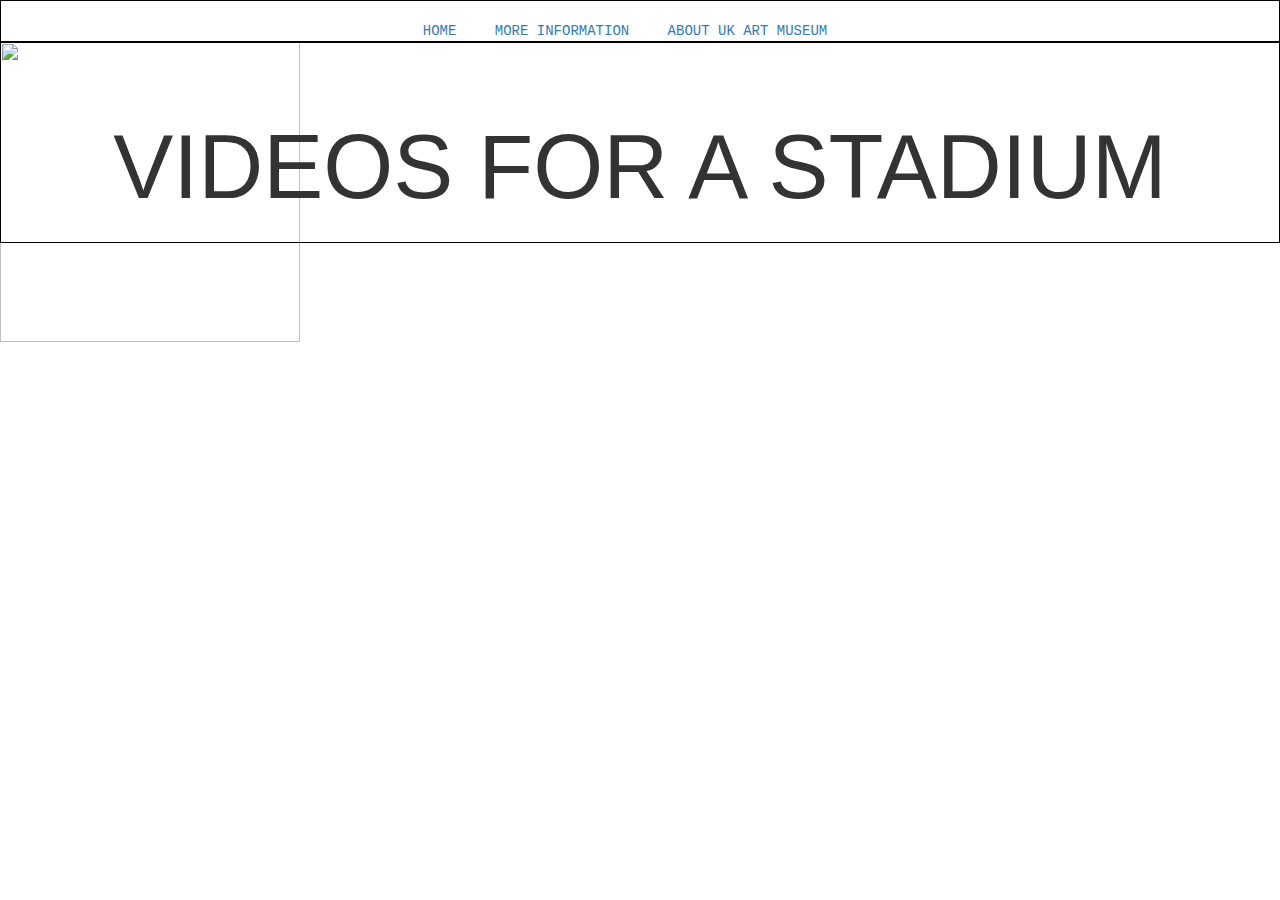
==== index.html @ 632d12c6 "Picture, updated css, start on landing" ====
<!DOCTYPE html>
<head>
  <title>
      Videos for a Stadium
  </title>
  <link rel="stylesheet" href="https://maxcdn.bootstrapcdn.com/bootstrap/3.3.7/css/bootstrap.min.css" integrity="sha384-BVYiiSIFeK1dGmJRAkycuHAHRg32OmUcww7on3RYdg4Va+PmSTsz/K68vbdEjh4u" crossorigin="anonymous">
  <link href="https://fonts.googleapis.com/css?family=Amatic+SC|Open+Sans+Condensed:300" rel="stylesheet">
  <link href="css/style.css" rel="stylesheet">
<body>
  <div>
<div class=header>
</div>
  <div class="nav">
     <a href="index.html">HOME</a>
     <a href="info.html">MORE INFORMATION</a>
     <a href="uk_art.html">ABOUT UK ART MUSEUM</a>
   </div>
   <div class="land-header">
          <p>  VIDEOS FOR A STADIUM </p>
      </div>
      <div class="land-middle">
    <img src="..images/commonwealth.jpg" width="300px" height="300px"/>
      </div>
      <div class="land-right"

  </div>

</body>
</head>
</html>
---- css/style.css ----
.nav {

    margin: 0;
    overflow: hidden;
    color: black;
    text-align: center;
    padding-top: 20px;
    font-family: "Courier New", Helvetica, sans-serif;
    border: 1px solid black;

}

.nav a{
  padding-right: 30px;
}

.body {
    background-color: ##000000;
    background-repeat: no-repeat;
    background-attachment: fixed;
    background-position: 0px 0px;
    background-size: cover;
    padding-bottom: 20px;
    border: 1px solid red;
  }
.land-header {
  text-align: center;
  font-size: 90px;
  position: absolute;
  margin-left: auto;
  margin-right: auto;
  padding-top: 60px;
  text-align: center;
  border: 1px solid black;
  width: 100%
}

.main-container
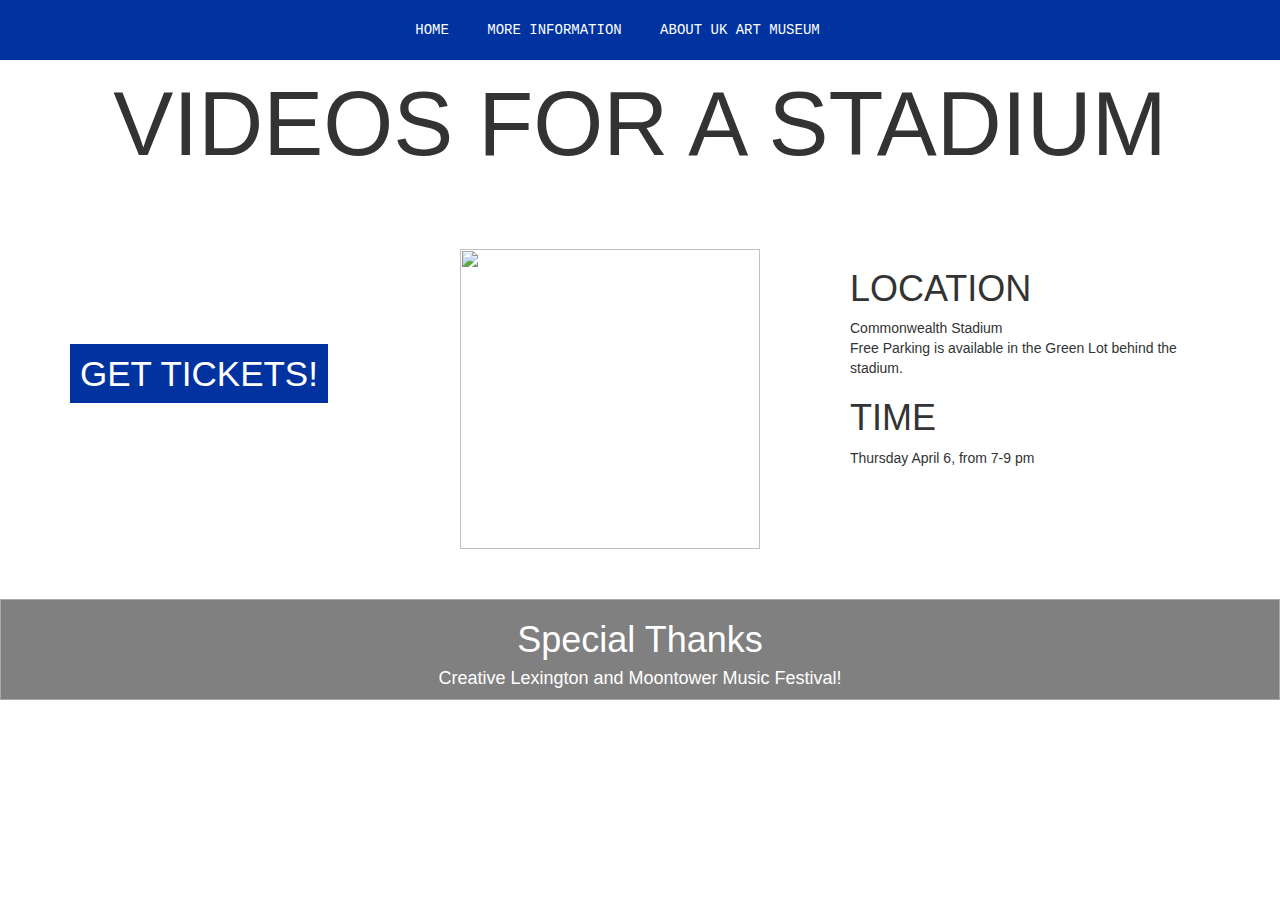
==== commit 4ae0e10c: "Finished landing" ====
--- a/index.html
+++ b/index.html
@@ -7,23 +7,43 @@
   <link href="https://fonts.googleapis.com/css?family=Amatic+SC|Open+Sans+Condensed:300" rel="stylesheet">
   <link href="css/style.css" rel="stylesheet">
 <body>
-  <div>
-<div class=header>
-</div>
-  <div class="nav">
+  <div class=header>
+  </div>
+
+  <div class="nav container-fluid">
      <a href="index.html">HOME</a>
      <a href="info.html">MORE INFORMATION</a>
      <a href="uk_art.html">ABOUT UK ART MUSEUM</a>
    </div>
-   <div class="land-header">
-          <p>  VIDEOS FOR A STADIUM </p>
+
+    <div class="land-header container">
+      <p>  VIDEOS FOR A STADIUM </p>
+    </div>
+
+    <div class="container">
+      <div class="row">
+        <div class="ticket-container col-sm-4">
+          <a href="http://www.etix.com/ticket/v/8513/singletary-center?listAll=true" class="btn-primary">GET TICKETS!</a>
+        </div>
+        <div class="col-sm-4">
+          <img src="images/stadium.jpg" width="300px" height="300px"/>
+        </div>
+        <div class="col-sm-4">
+          <h1>LOCATION</h1>
+          <p>
+            Commonwealth Stadium <br>
+            Free Parking is available in the Green Lot behind the stadium.
+          </p>
+          <h1>TIME</h1>
+          <p> Thursday April 6, from 7-9 pm </p>
+        </div>
       </div>
-      <div class="land-middle">
-    <img src="..images/commonwealth.jpg" width="300px" height="300px"/>
-      </div>
-      <div class="land-right"
+    </div>
 
-  </div>
+    <div class="footer container-fluid">
+      <h1>  Special Thanks </h1>
+      <h4>Creative Lexington and Moontower Music Festival! </h4>
+    </div>
 
 </body>
 </head>
--- a/css/style.css
+++ b/css/style.css
@@ -3,11 +3,13 @@
 
     margin: 0;
     overflow: hidden;
-    color: black;
+    color: white;
     text-align: center;
     padding-top: 20px;
+    padding-bottom: 20px;
     font-family: "Courier New", Helvetica, sans-serif;
-    border: 1px solid black;
+    /*border: 1px solid black;*/
+    background-color: #0033a0;
 
 }
 
@@ -15,7 +17,26 @@
   padding-right: 30px;
 }
 
-.body {
+a:link, a:visited {
+  color: white;
+  text-decoration: none;
+}
+
+.btn-primary:link {
+  color: white;
+  padding: 10px;
+  background-color:#0033a0;
+  font-size: 35px;
+
+}
+
+.btn-primary:visited {
+  background-color:#0033a0
+}
+
+
+}
+/*.body {
     background-color: ##000000;
     background-repeat: no-repeat;
     background-attachment: fixed;
@@ -23,17 +44,46 @@
     background-size: cover;
     padding-bottom: 20px;
     border: 1px solid red;
-  }
+  }*/
 .land-header {
   text-align: center;
-  font-size: 90px;
-  position: absolute;
   margin-left: auto;
   margin-right: auto;
-  padding-top: 60px;
-  text-align: center;
-  border: 1px solid black;
+  padding-top: 40px;
+  /*border: 1px solid black;*/
   width: 100%
 }
 
-.main-container
+.land-header p{
+  text-align: center;
+  font-size: 90px;
+}
+
+.col-sm-4 {
+  padding-top: 50px;
+  padding-bottom: 50px;
+}
+
+.ticket-container {
+  padding-top: 150px;
+  padding-right: 30px;
+}
+.com-sm-4 h1 {
+  text-align: center;
+  font-size: 30px;
+}
+
+.footer {
+  background-color: grey;
+  border: 1px solid #A9A9A9;
+}
+
+.footer h1 {
+  text-align: center;
+  color: white;
+}
+
+.footer h4 {
+  text-align: center;
+  color: white;
+}
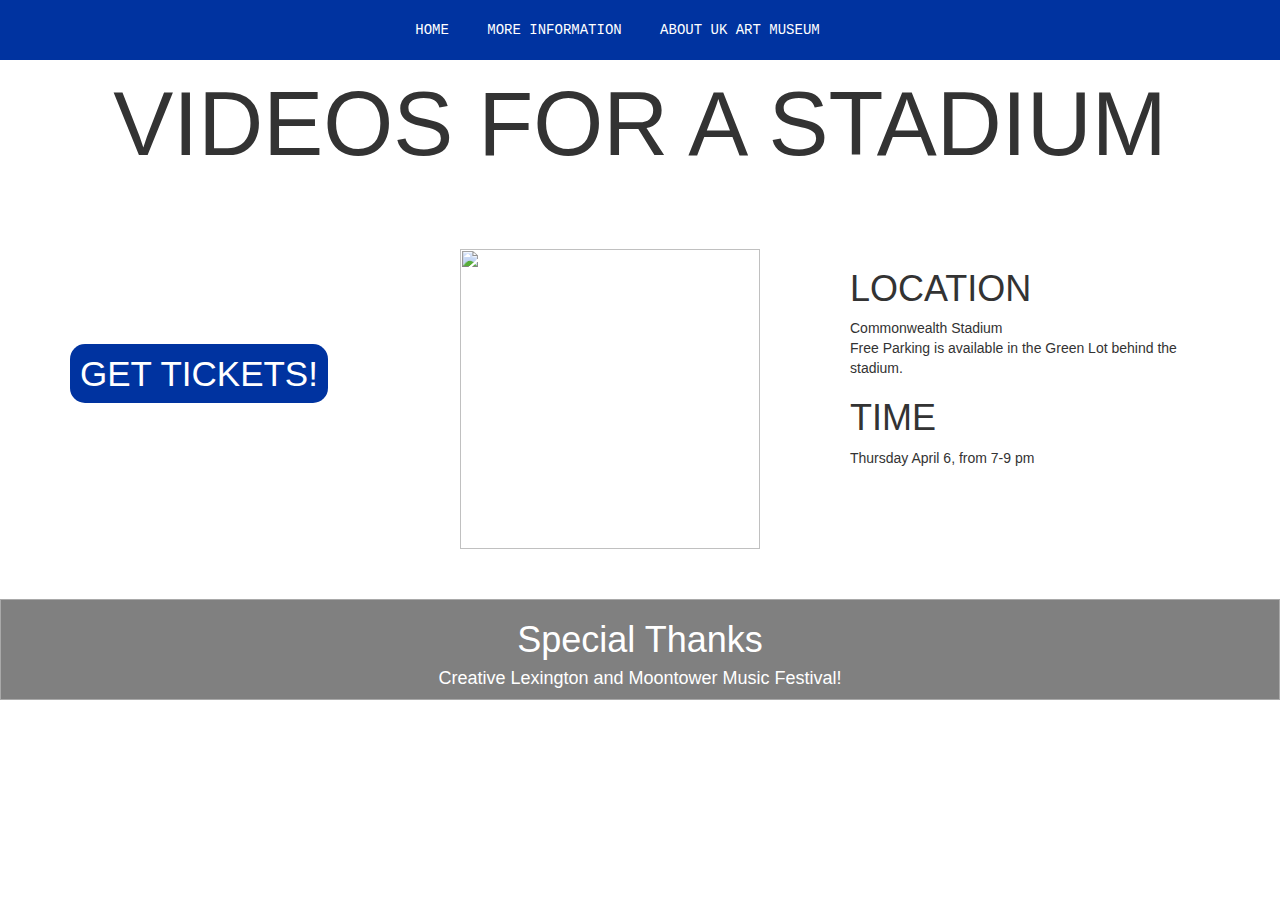
==== commit ac7b106b: "Updated links" ====
--- a/index.html
+++ b/index.html
@@ -23,7 +23,7 @@
     <div class="container">
       <div class="row">
         <div class="ticket-container col-sm-4">
-          <a href="http://www.etix.com/ticket/v/8513/singletary-center?listAll=true" class="btn-primary">GET TICKETS!</a>
+          <a href="https://trans.worldpay.us/cgi-bin/WebPAY.cgi?formid=BB250F6BC14110CEDBAD22AF7FDFCB2CD3D1EF04DBC70B6A4745131920DB8B5E&sessionid=AE46DACB8992AE4C" class="btn-primary">GET TICKETS!</a>
         </div>
         <div class="col-sm-4">
           <img src="images/stadium.jpg" width="300px" height="300px"/>
--- a/css/style.css
+++ b/css/style.css
@@ -24,6 +24,7 @@
 
 .btn-primary:link {
   color: white;
+  border-radius: 15px;
   padding: 10px;
   background-color:#0033a0;
   font-size: 35px;
@@ -87,3 +88,58 @@
   text-align: center;
   color: white;
 }
+
+
+/* INFO */
+
+.about-event-col-sm-4 {
+  text-align: center;
+  width: 600px;
+  margin-right: auto;
+  margin-left: auto;
+  margin-top: 50px;
+  margin-bottom: 50px;
+}
+
+.about-image-col-sm-4 {
+  width: 300px;
+  float: left;
+  margin-left: 100px;
+}
+
+.artist-col-sm-4 {
+  width: 400px;
+  float: right;
+  margin-right: 150px;
+}
+
+.artist-col-sm-4 h1{
+  text-align: center;
+  margin-left: 20px
+}
+
+ul {
+    -webkit-column-count: 2; /* Chrome, Safari, Opera */
+    -moz-column-count: 2; /* Firefox */
+    column-count: 2;
+    list-style-type: none;
+    text-align: center;
+}
+
+.artist-col-sm-4 h2{
+  text-align: center;
+  margin-left: 20px
+}
+
+.btn-primary {
+  margin-top: 700px;
+
+}
+.info-btn-col-sm-4 h6 {
+  text-align: left;
+}
+
+.artist-col-sm-4 h4 {
+  text-align: center;
+  font-size: 25px;
+}
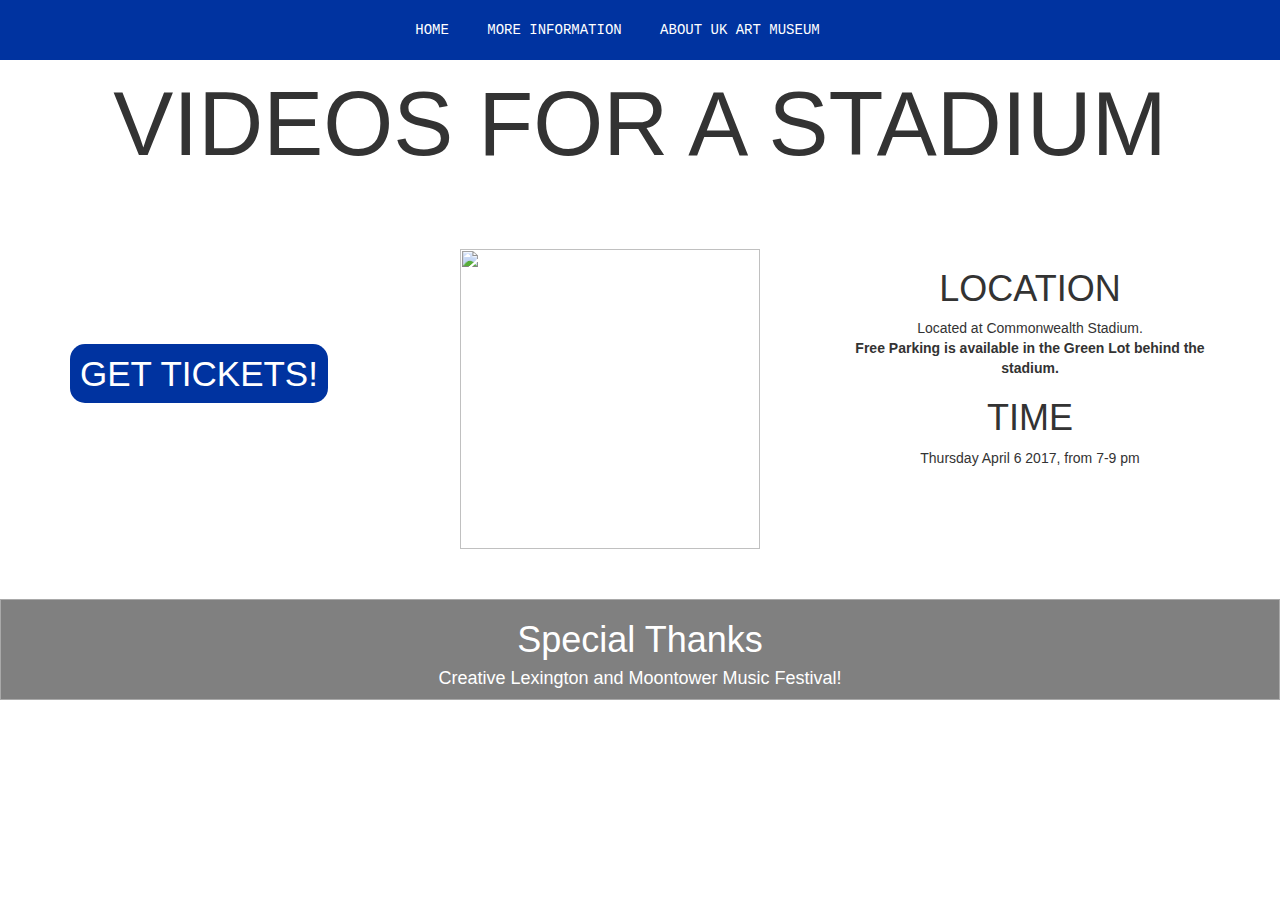
==== commit 9bb5753b: "Fixed land page" ====
--- a/index.html
+++ b/index.html
@@ -29,13 +29,16 @@
           <img src="images/stadium.jpg" width="300px" height="300px"/>
         </div>
         <div class="col-sm-4">
+          <center>
           <h1>LOCATION</h1>
+
           <p>
-            Commonwealth Stadium <br>
-            Free Parking is available in the Green Lot behind the stadium.
+            Located at Commonwealth Stadium. <br>
+            <b> Free Parking is available in the Green Lot behind the stadium. </b>
           </p>
           <h1>TIME</h1>
-          <p> Thursday April 6, from 7-9 pm </p>
+          <p> Thursday April 6 2017, from 7-9 pm </p>
+        </center>
         </div>
       </div>
     </div>
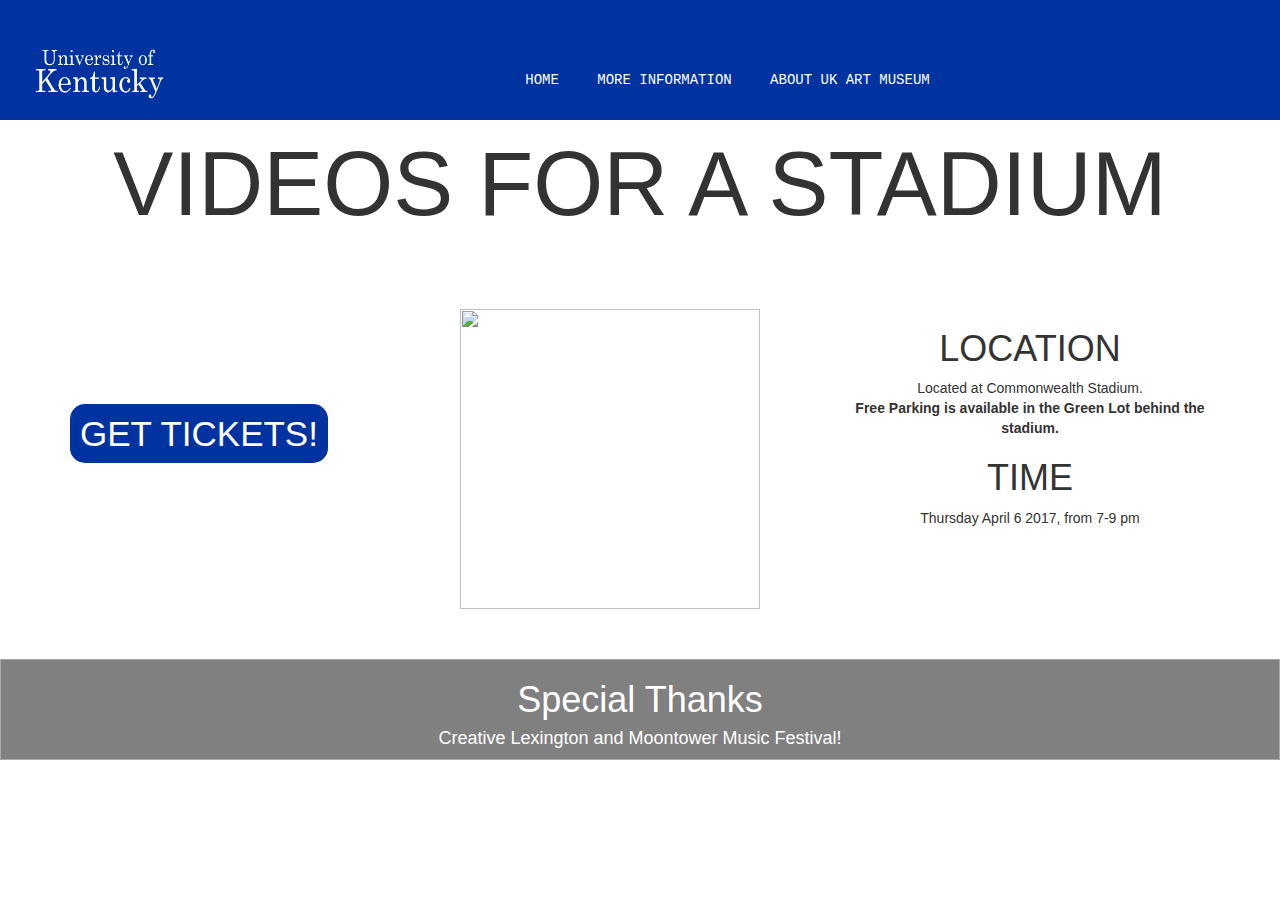
==== commit 7e635aaf: "NAV FIX" ====
--- a/index.html
+++ b/index.html
@@ -1,5 +1,18 @@
 <!DOCTYPE html>
 <head>
+
+ <meta property="og:title" content="Videos for a Stadium" />
+ <meta property="og:url" content="https://demi-urgee.github.io/microsite/" />
+ <meta property="og:type" content="website" />
+ <meta property="og:description" content="This unique <q> art meets sports </q> event explores competition, skill, endurance, teamwork, and body movement. The national anthem, the green grass of various fields, and sports language are also examined. The videos will be presented on the stadium&#8217;s high resolution screen and viewed from field level seats in the end zone."/>
+ <meta property="og:image" content="https://raw.githubusercontent.com/demi-urgee/microsite/master/images/image_facebook.png" />
+
+ <meta name="twitter:card" content="summary" />
+ <meta name="twitter:site" content="@demi_urgee" />
+ <meta name="twitter:title" content="Videos for a Stadium" />
+ <meta name="twitter:description" content="This unique <q> art meets sports </q> event explores competition, skill, endurance, teamwork, and body movement. The national anthem, the green grass of various fields, and sports language are also examined. The videos will be presented on the stadium&#8217;s high resolution screen and viewed from field level seats in the end zone."/>
+ <meta name="twitter:image" content="https://raw.githubusercontent.com/demi-urgee/microsite/master/images/twitter_image.jpg" />
+
   <title>
       Videos for a Stadium
   </title>
@@ -11,9 +24,13 @@
   </div>
 
   <div class="nav container-fluid">
-     <a href="index.html">HOME</a>
-     <a href="info.html">MORE INFORMATION</a>
-     <a href="uk_art.html">ABOUT UK ART MUSEUM</a>
+     <a class=pull-left href="http://www.uky.edu/UKHome/">
+     <img alt="University of Kentucky" src="images/uk_logo.png" width="190px" height="100px">  </a>
+     <div class="text-elements">
+       <a class="text-nav" href="index.html">HOME</a>
+       <a class="text-nav" href="info.html">MORE INFORMATION</a>
+       <a class="text-nav" href="uk_art.html">ABOUT UK ART MUSEUM</a>
+     </div>
    </div>
 
     <div class="land-header container">
--- a/css/style.css
+++ b/css/style.css
@@ -10,11 +10,25 @@
     font-family: "Courier New", Helvetica, sans-serif;
     /*border: 1px solid black;*/
     background-color: #0033a0;
+    height: 120px;
 
 }
 
 .nav a{
   padding-right: 30px;
+
+}
+
+.text-nav {
+  margin-top: 100px;
+}
+
+.text-elements{
+  padding-top: 50px;
+}
+
+.pull-left {
+  padding-bottom: 70px;
 }
 
 a:link, a:visited {
